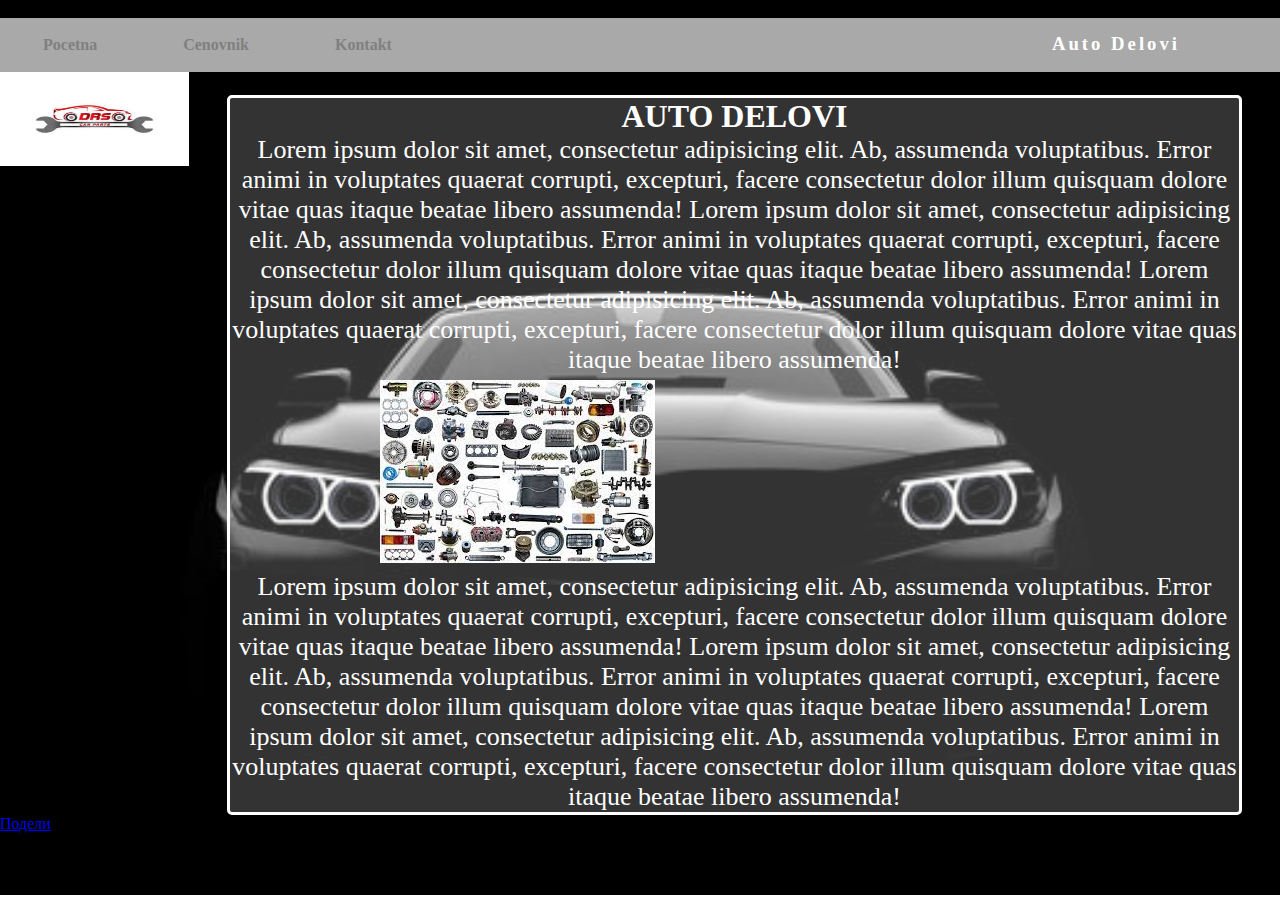
==== index.html @ d29d4974 "Update index.html" ====
<!DOCTYPE html>

<html lang="en">

<head>
<meta charset="UTF-8">
<meta name="viewport" content="width=device-width, initial-scale=1.0">
<meta http-equiv="X-UA-Compatible" content="ie=edge">

<link rel="stylesheet" href="css/pocetnastyle.css">
<link rel="icon" href="Favicon/favicon.ico">
<meta name="keywords" content="auto delovi, auto, auto oprema, auto servisi, auto delovi online, oprema za auto, oprema za kola, delovi za kola, delovi za automobile" /›
‹meta name="title" content="Auto Delovi" /›
‹meta name="copyright" content="Marko Gojic" /›
‹meta name="description" content="Auto delovi je online prodavnica opreme i delova za sve marke automobila. U ponudi imamo originalne delove svih proizvodjaca iz automobilske industrije" />istyle.css">
<link rel="stylesheet" href="css/pocetnastyle.css">
<link rel="stylesheet" href="menicss/menistyle.css">
<title>Pocetna</title>
</head>

<body>
  <div id="fb-root"></div>
<script async defer crossorigin="anonymous" src="https://connect.facebook.net/sr_RS/sdk.js#xfbml=1&version=v15.0" nonce="Tkdmi8wb"></script>
<div class="celina">
<div class="Meni">
<h3>Auto Delovi</h3>
<a href="index.html">Pocetna</a>
<a href="cenovnik.html">Cenovnik</a>
<a href="Kontakt.html">Kontakt</a>
</div>

<div class="logo"><img class="logo1" src="img/slika1.jfif" alt= "auto delovi"></div>

<div class="sadrzajstranice">

<h1>auto delovi</h1>

<p>Lorem ipsum dolor sit amet, consectetur adipisicing elit. Ab, assumenda voluptatibus.
Error animi in voluptates quaerat corrupti, excepturi,
facere consectetur dolor illum quisquam dolore vitae
quas itaque beatae libero assumenda!
Lorem ipsum dolor sit amet, consectetur adipisicing elit. Ab, assumenda voluptatibus.
Error animi in voluptates quaerat corrupti, excepturi,
facere consectetur dolor illum quisquam dolore vitae
quas itaque beatae libero assumenda!
Lorem ipsum dolor sit amet, consectetur adipisicing elit. Ab, assumenda voluptatibus.
Error animi in voluptates quaerat corrupti, excepturi,
facere consectetur dolor illum quisquam dolore vitae
quas itaque beatae libero assumenda!</p>

<img src="img/slika2.jfif" alt= "delovi motora">

<p>Lorem ipsum dolor sit amet, consectetur adipisicing elit. Ab, assumenda voluptatibus.
Error animi in voluptates quaerat corrupti, excepturi,
facere consectetur dolor illum quisquam dolore vitae
quas itaque beatae libero assumenda!
Lorem ipsum dolor sit amet, consectetur adipisicing elit. Ab, assumenda voluptatibus.
Error animi in voluptates quaerat corrupti, excepturi,
facere consectetur dolor illum quisquam dolore vitae
quas itaque beatae libero assumenda!
Lorem ipsum dolor sit amet, consectetur adipisicing elit. Ab, assumenda voluptatibus.
Error animi in voluptates quaerat corrupti, excepturi,
facere consectetur dolor illum quisquam dolore vitae
quas itaque beatae libero assumenda!</p>
</div>

</div>
<div class="fb-share-button" data-href="https://markogoj.github.io/skola/" data-layout="button_count" data-size="small"><a target="_blank" href="https://www.facebook.com/sharer/sharer.php?u=https%3A%2F%2Fmarkogoj.github.io%2Fskola%2F&amp;src=sdkpreparse" class="fb-xfbml-parse-ignore">Подели</a></div>
<div class="fb-like" data-href="https://markogoj.github.io/skola/" data-width="" data-layout="standard" data-action="like" data-size="small" data-share="true"></div>
</body>

</html>
---- css/pocetnastyle.css ----
body{

    background-image: url(../img/slika.jpg);
    background-size: cover;
    background-repeat: no-repeat;
    }
    
    .celina{
    
    color: white;
    
    }
    
    .logo1{
    
    width: 5cm;
    height: 2.5cm;
    
    }
    
    .sadrzajstranice{
    background: rgba(255, 255, 255, .2);
    margin-top: -2cm;
    margin-left: 6cm;
    margin-right: 1cm;
    border: 3px solid white;
    border-radius: 5px;
    
    }
    
    .sadrzajstranice h1{
    text-align: center;
    text-transform: uppercase;
    font-size: 32px;
    font-weight: bold;
    
    }
    
    .sadrzajstranice p{
    
    font-size: 26px;
    text-align: center;
    }
    
    .sadrzajstranice img{
    
    margin: 5px 10px 5px 150px;
    }
---- css/pocetnastyle.css ----
body{

    background-image: url(../img/slika.jpg);
    background-size: cover;
    background-repeat: no-repeat;
    }
    
    .celina{
    
    color: white;
    
    }
    
    .logo1{
    
    width: 5cm;
    height: 2.5cm;
    
    }
    
    .sadrzajstranice{
    background: rgba(255, 255, 255, .2);
    margin-top: -2cm;
    margin-left: 6cm;
    margin-right: 1cm;
    border: 3px solid white;
    border-radius: 5px;
    
    }
    
    .sadrzajstranice h1{
    text-align: center;
    text-transform: uppercase;
    font-size: 32px;
    font-weight: bold;
    
    }
    
    .sadrzajstranice p{
    
    font-size: 26px;
    text-align: center;
    }
    
    .sadrzajstranice img{
    
    margin: 5px 10px 5px 150px;
    }
---- menicss/menistyle.css ----
*{

    margin: 0%;
    
    padding: 0%;
    
    }
    
    .Meni{
    
    background-color: darkgray;
    
    text-align: center;
    
    overflow: hidden;
    
    }
    
    .Meni a{
    
    float: left;
    
    display: inline;
    
    color: gray;
    
    text-decoration: none;
    
    padding: 15px 40px;
    
    font-weight: bold;
    
    margin: 3px;
    
    }
    
    .Meni h3{
    
    float: right;
    
    padding: 0px 100px;
    
    letter-spacing: 3px;
    
    margin-top: 15px;
    
    }
    
    .Meni a:hover{
    
    border: 1px solid black;
    
    color: black;
    
    background-color: gray;
    
    transition: 0.5s;
    
    }
    
    @media screen and (max-width:950px) {
    
    .Meni h3{
    
    display: none;
    
    }
    
    .me.Meni a{
    
    width: 100%;
    
    }
    
    }
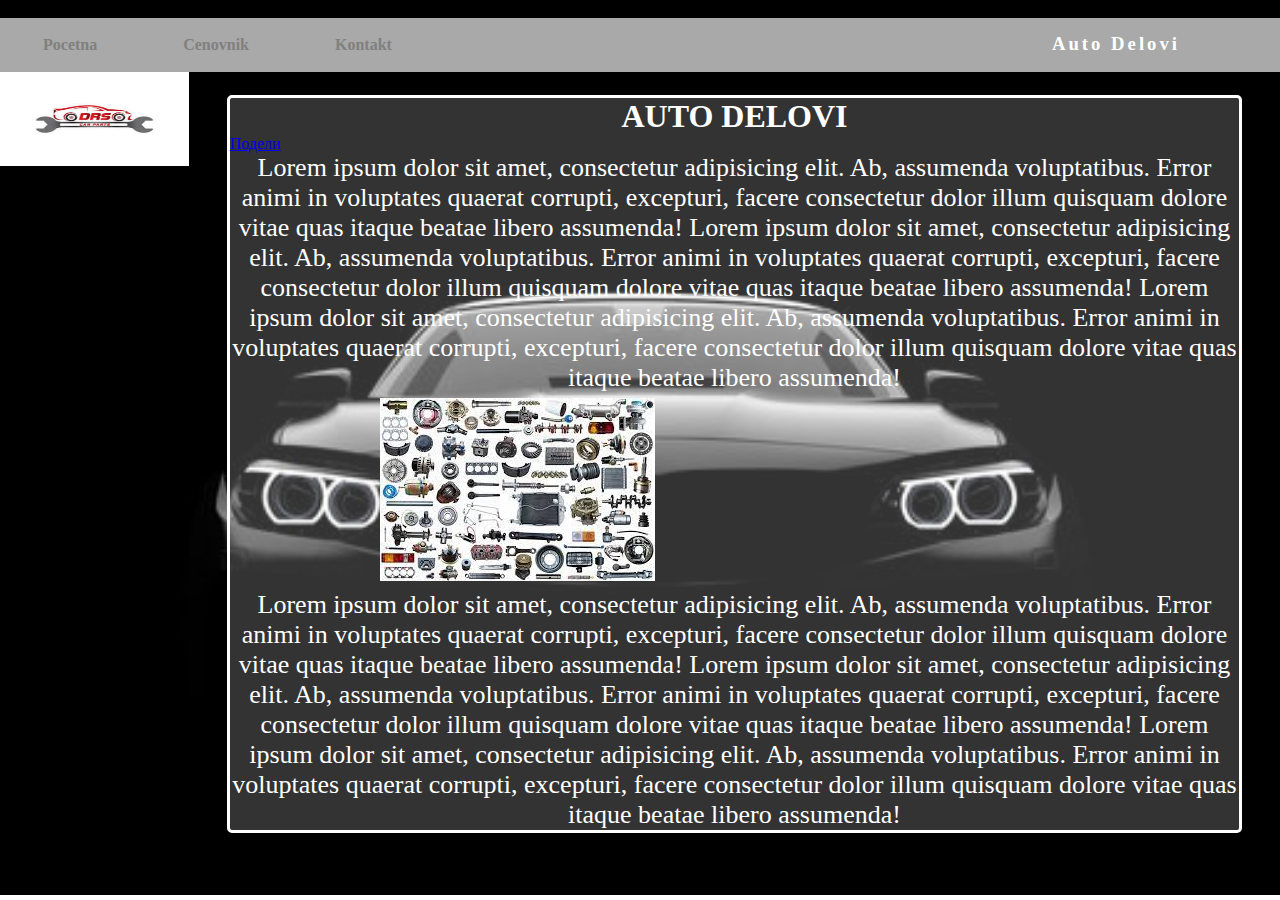
==== commit 1b48d42c: "Update index.html" ====
--- a/index.html
+++ b/index.html
@@ -33,8 +33,11 @@
 
 <div class="sadrzajstranice">
 
-<h1>auto delovi</h1>
 
+  <h1>auto delovi</h1>
+<div class="fb-share-button" data-href="https://markogoj.github.io/skola/" data-layout="button_count" data-size="small"><a target="_blank" href="https://www.facebook.com/sharer/sharer.php?u=https%3A%2F%2Fmarkogoj.github.io%2Fskola%2F&amp;src=sdkpreparse" class="fb-xfbml-parse-ignore">Подели</a></div>
+<div class="fb-like" data-href="https://markogoj.github.io/skola/" data-width="" data-layout="standard" data-action="like" data-size="small" data-share="true"></div>
+  
 <p>Lorem ipsum dolor sit amet, consectetur adipisicing elit. Ab, assumenda voluptatibus.
 Error animi in voluptates quaerat corrupti, excepturi,
 facere consectetur dolor illum quisquam dolore vitae
@@ -65,8 +68,7 @@
 </div>
 
 </div>
-<div class="fb-share-button" data-href="https://markogoj.github.io/skola/" data-layout="button_count" data-size="small"><a target="_blank" href="https://www.facebook.com/sharer/sharer.php?u=https%3A%2F%2Fmarkogoj.github.io%2Fskola%2F&amp;src=sdkpreparse" class="fb-xfbml-parse-ignore">Подели</a></div>
-<div class="fb-like" data-href="https://markogoj.github.io/skola/" data-width="" data-layout="standard" data-action="like" data-size="small" data-share="true"></div>
+
 </body>
 
 </html>
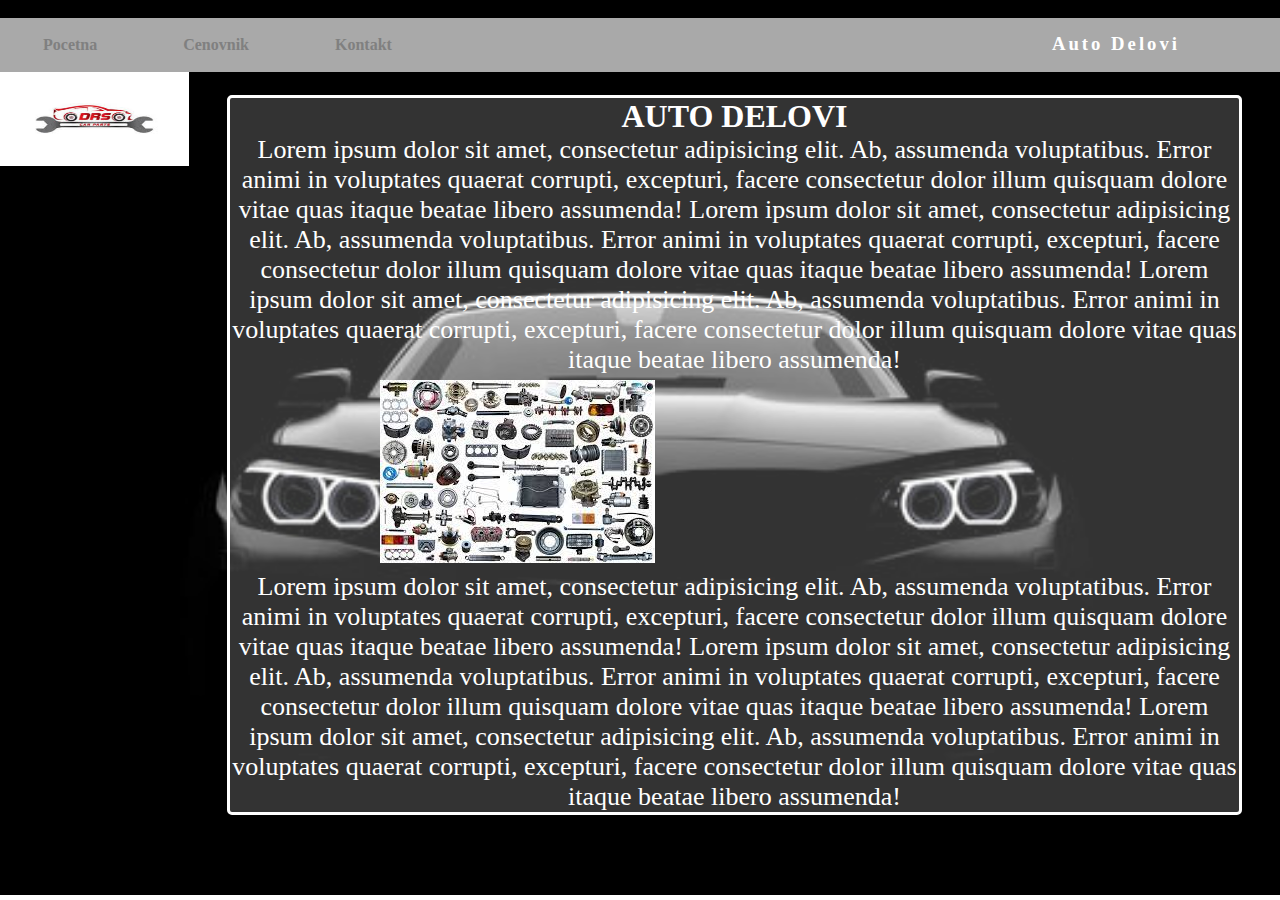
==== commit 6f1b7f1f: "Update index.html" ====
--- a/index.html
+++ b/index.html
@@ -20,7 +20,10 @@
 
 <body>
   <div id="fb-root"></div>
-<script async defer crossorigin="anonymous" src="https://connect.facebook.net/sr_RS/sdk.js#xfbml=1&version=v15.0" nonce="Tkdmi8wb"></script>
+<script async defer 
+        crossorigin="anonymous" 
+        src="https://connect.facebook.net/sr_RS/sdk.js#xfbml=1&version=v15.0" 
+        nonce="Tkdmi8wb"></script>
 <div class="celina">
 <div class="Meni">
 <h3>Auto Delovi</h3>
@@ -35,8 +38,13 @@
 
 
   <h1>auto delovi</h1>
-<div class="fb-share-button" data-href="https://markogoj.github.io/skola/" data-layout="button_count" data-size="small"><a target="_blank" href="https://www.facebook.com/sharer/sharer.php?u=https%3A%2F%2Fmarkogoj.github.io%2Fskola%2F&amp;src=sdkpreparse" class="fb-xfbml-parse-ignore">Подели</a></div>
-<div class="fb-like" data-href="https://markogoj.github.io/skola/" data-width="" data-layout="standard" data-action="like" data-size="small" data-share="true"></div>
+<div class="fb-like" 
+     data-href="https://markogoj.github.io/skola/index.html" 
+     data-width="" data-layout="standard" 
+     data-action="like" 
+     data-size="small" 
+     data-share="true">
+  </div>
   
 <p>Lorem ipsum dolor sit amet, consectetur adipisicing elit. Ab, assumenda voluptatibus.
 Error animi in voluptates quaerat corrupti, excepturi,
